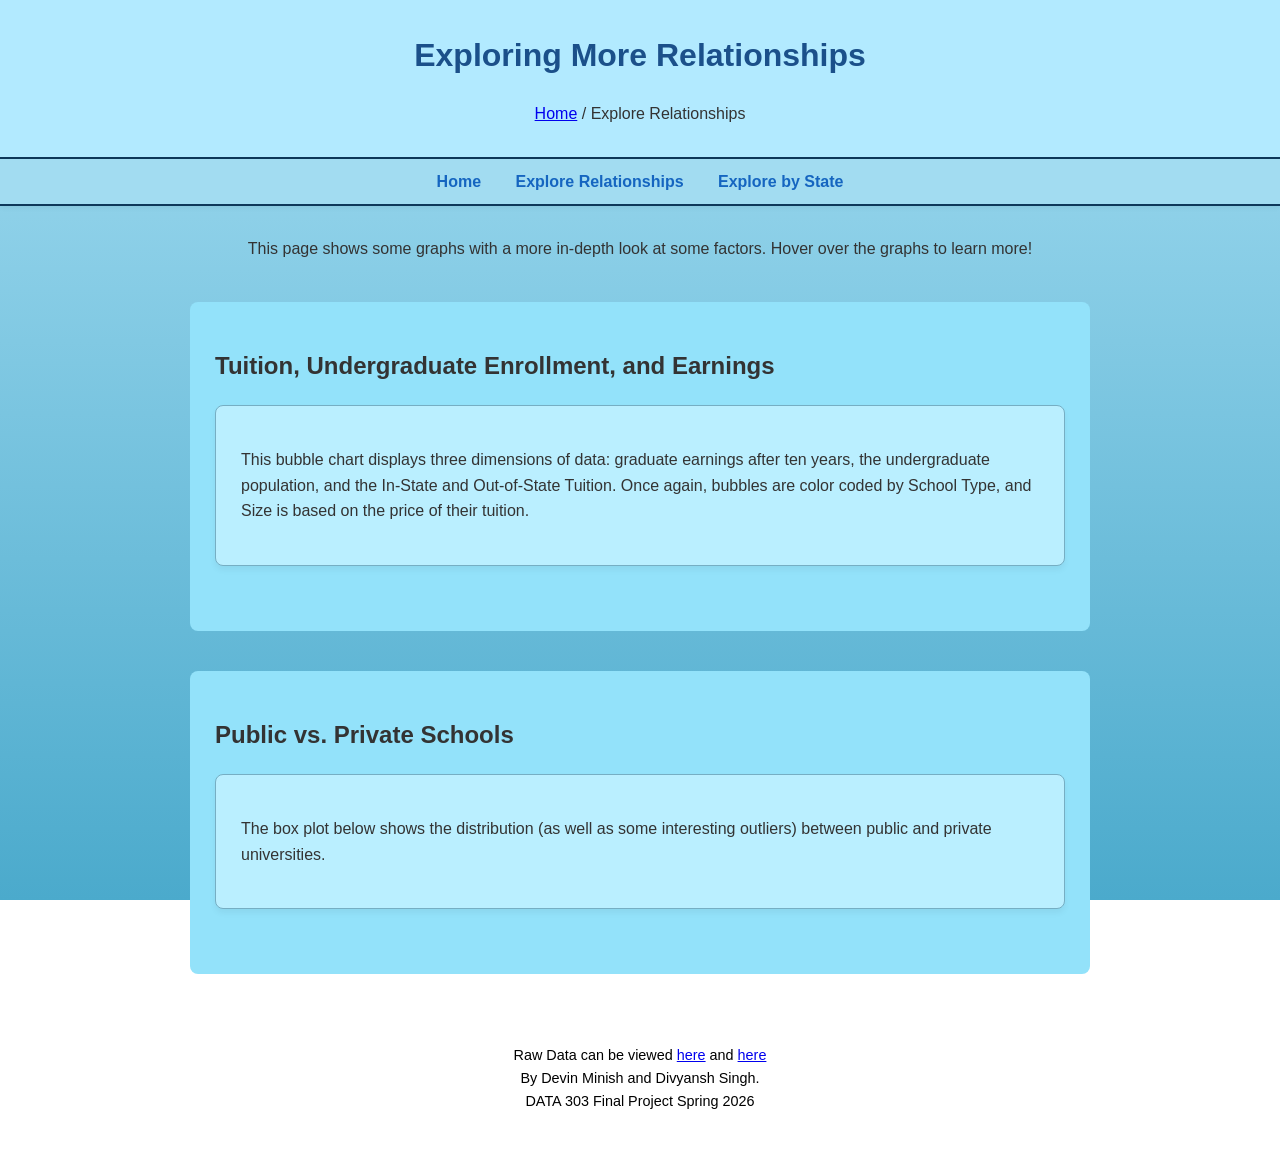
==== relationships.html @ 9925e551 "Edit" ====
<!DOCTYPE html>
<html lang="en">
<head>
    <meta charset="UTF-8">
    <meta name="viewport" content="width=device-width, initial-scale=1.0">
    <title>Explore Relationships</title>
    <style>
        body {
            font-family: 'Segoe UI', Tahoma, Geneva, Verdana, sans-serif;
            margin: 0;
            padding: 0;
            line-height: 1.6;
            color: #333;
            background: linear-gradient(180deg, #a2dcf1 0%, #4baacc 100%);
            background-attachment: fixed;
        }

        header {
            background-color: #b2eaff; 
            padding: 30px 20px;
            text-align: center;
            border-bottom: 2px solid #0e385a;
        }

        h1 {
            margin: 0;
            color: #1b508a;
            font-size: 2rem;
        }

        nav {
            background: #a2dcf1;
            padding: 10px;
            text-align: center;
            box-shadow: 0 2px 5px rgba(0,0,0,0.05);
            position: sticky;
            top: 0;
            z-index: 1000;
            border-bottom: 2px solid #0e385a;
        }

        nav a {
            margin: 0 15px;
            text-decoration: none;
            color: #1565c0;
            font-weight: bold;
        }

        nav a:hover {
            text-decoration: underline;
        }

        .container {
            max-width: 900px;
            margin: 30px auto;
            padding: 0 20px;
        }

        .intro-text {
            margin-bottom: 40px;
            text-align: center;
        }

        .viz-card {
            background: #baefff;
            border: 1px solid #76aec3;
            border-radius: 8px;
            padding: 25px;
            margin-bottom: 40px;
            box-shadow: 0 4px 6px rgba(0,0,0,0.05);
        }

        .about-section {
            background: #93e2fa;
            padding: 25px;
            border-radius: 8px;
            margin-top: 40px;
        }

        footer {
            text-align: center;
            padding: 40px;
            font-size: 0.9rem;
            color: #000000;
        }
    </style>
</head>
<body>

<header>
    <h1>Exploring More Relationships</h1>
    <h2></h2><a href="index.html">Home</a> / Explore Relationships</h2>
</header>

<nav>
    <a href="index.html">Home</a>
    <a href="relationships.html">Explore Relationships</a>
    <a href="state.html">Explore by State</a>
</nav>

<div class="container">
    
    <div class="intro-text">
        <p>This page shows some graphs with a more in-depth look at some factors. Hover over the graphs to learn more!</p>
    </div>

    <section class="about-section">
        <h2>Tuition, Undergraduate Enrollment, and Earnings</h2>
        <div class="viz-card">
          <div class='tableauPlaceholder' id='viz1778351451391' style='position: relative'><noscript><a href='#'><img alt='Enrollment Size and Tuition vs Earnings ' src='https:&#47;&#47;public.tableau.com&#47;static&#47;images&#47;Bu&#47;BubbleChart-CollegeCharacteristicsvs_GraduateEarnings-FinalData303Project&#47;BubblePlot-UndergradEnrollment&#47;1_rss.png' style='border: none' /></a></noscript><object class='tableauViz'  style='display:none;'><param name='host_url' value='https%3A%2F%2Fpublic.tableau.com%2F' /> <param name='embed_code_version' value='3' /> <param name='site_root' value='' /><param name='name' value='BubbleChart-CollegeCharacteristicsvs_GraduateEarnings-FinalData303Project&#47;BubblePlot-UndergradEnrollment' /><param name='tabs' value='no' /><param name='toolbar' value='yes' /><param name='static_image' value='https:&#47;&#47;public.tableau.com&#47;static&#47;images&#47;Bu&#47;BubbleChart-CollegeCharacteristicsvs_GraduateEarnings-FinalData303Project&#47;BubblePlot-UndergradEnrollment&#47;1.png' /> <param name='animate_transition' value='yes' /><param name='display_static_image' value='yes' /><param name='display_spinner' value='yes' /><param name='display_overlay' value='yes' /><param name='display_count' value='yes' /><param name='language' value='en-US' /></object></div>                <script type='text/javascript'>                    var divElement = document.getElementById('viz1778351451391');                    var vizElement = divElement.getElementsByTagName('object')[0];                    vizElement.style.width='100%';vizElement.style.height=(divElement.offsetWidth*0.75)+'px';                    var scriptElement = document.createElement('script');                    scriptElement.src = 'https://public.tableau.com/javascripts/api/viz_v1.js';                    vizElement.parentNode.insertBefore(scriptElement, vizElement);                </script>
            <p>This bubble chart displays three dimensions of data: graduate earnings after ten years, the undergraduate population, and the In-State and Out-of-State Tuition. Once again, bubbles are color coded by School Type, and Size is based on the price of their tuition.</p>
        </div>
    </section>

    <section class="about-section">
        <h2>Public vs. Private Schools</h2>
        <div class="viz-card">
            <div class='tableauPlaceholder' id='viz1778351513137' style='position: relative'><noscript><a href='#'><img alt='Earnings from Public vs. Private Schools ' src='https:&#47;&#47;public.tableau.com&#47;static&#47;images&#47;Bo&#47;BoxPlot-CollegeCharacteristicsvs_GraduateEarnings-FinalData303Project&#47;BoxPlot-TypeofSchool&#47;1_rss.png' style='border: none' /></a></noscript><object class='tableauViz'  style='display:none;'><param name='host_url' value='https%3A%2F%2Fpublic.tableau.com%2F' /> <param name='embed_code_version' value='3' /> <param name='site_root' value='' /><param name='name' value='BoxPlot-CollegeCharacteristicsvs_GraduateEarnings-FinalData303Project&#47;BoxPlot-TypeofSchool' /><param name='tabs' value='no' /><param name='toolbar' value='yes' /><param name='static_image' value='https:&#47;&#47;public.tableau.com&#47;static&#47;images&#47;Bo&#47;BoxPlot-CollegeCharacteristicsvs_GraduateEarnings-FinalData303Project&#47;BoxPlot-TypeofSchool&#47;1.png' /> <param name='animate_transition' value='yes' /><param name='display_static_image' value='yes' /><param name='display_spinner' value='yes' /><param name='display_overlay' value='yes' /><param name='display_count' value='yes' /><param name='language' value='en-US' /></object></div>                <script type='text/javascript'>                    var divElement = document.getElementById('viz1778351513137');                    var vizElement = divElement.getElementsByTagName('object')[0];                    vizElement.style.width='100%';vizElement.style.height=(divElement.offsetWidth*0.75)+'px';                    var scriptElement = document.createElement('script');                    scriptElement.src = 'https://public.tableau.com/javascripts/api/viz_v1.js';                    vizElement.parentNode.insertBefore(scriptElement, vizElement);                </script>
                <p>The box plot below shows the distribution (as well as some interesting outliers) between public and private universities.</p>
            </div>
    </section>

</div>

<footer>
    Raw Data can be viewed <a href="https://github.com/frishberg/Archive-of-US-News-College-Rankings/blob/main/data.xlsx">here</a> and <a href="https://collegescorecard.ed.gov/data">here</a>
    <br>
    By Devin Minish and Divyansh Singh. 
    <br>
    DATA 303 Final Project Spring 2026
</footer>

</body>
</html>
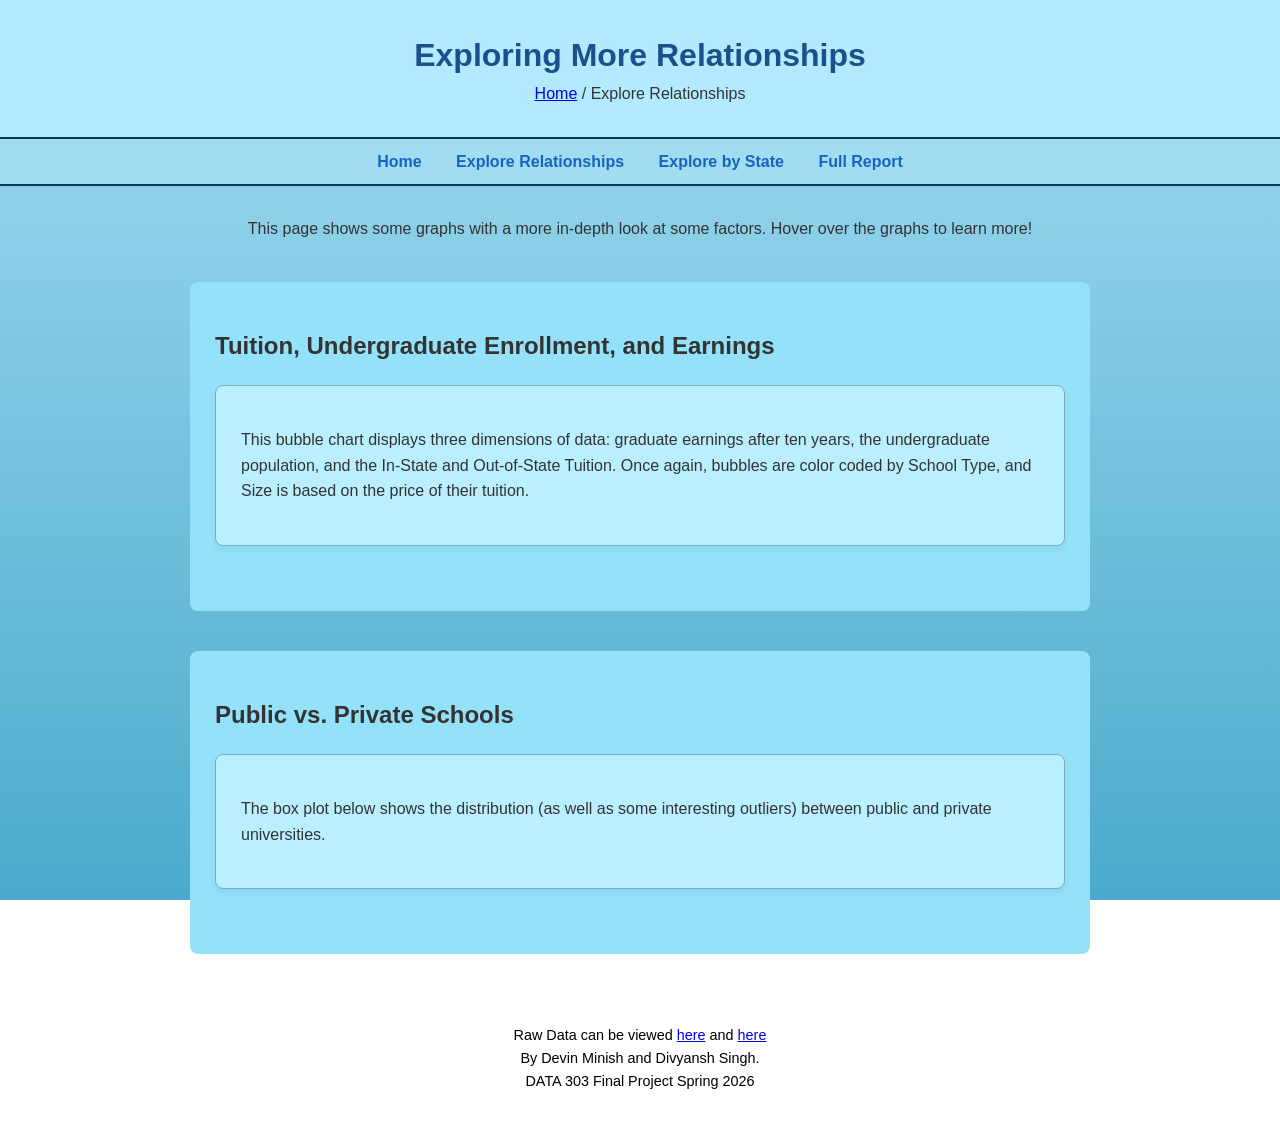
==== commit 12e45976: "Final project - May 10" ====
--- a/relationships.html
+++ b/relationships.html
@@ -89,13 +89,14 @@
 
 <header>
     <h1>Exploring More Relationships</h1>
-    <h2></h2><a href="index.html">Home</a> / Explore Relationships</h2>
+    <a href="index.html">Home</a> / Explore Relationships
 </header>
 
 <nav>
     <a href="index.html">Home</a>
     <a href="relationships.html">Explore Relationships</a>
     <a href="state.html">Explore by State</a>
+    <a href="writeup.html">Full Report</a>
 </nav>
 
 <div class="container">
